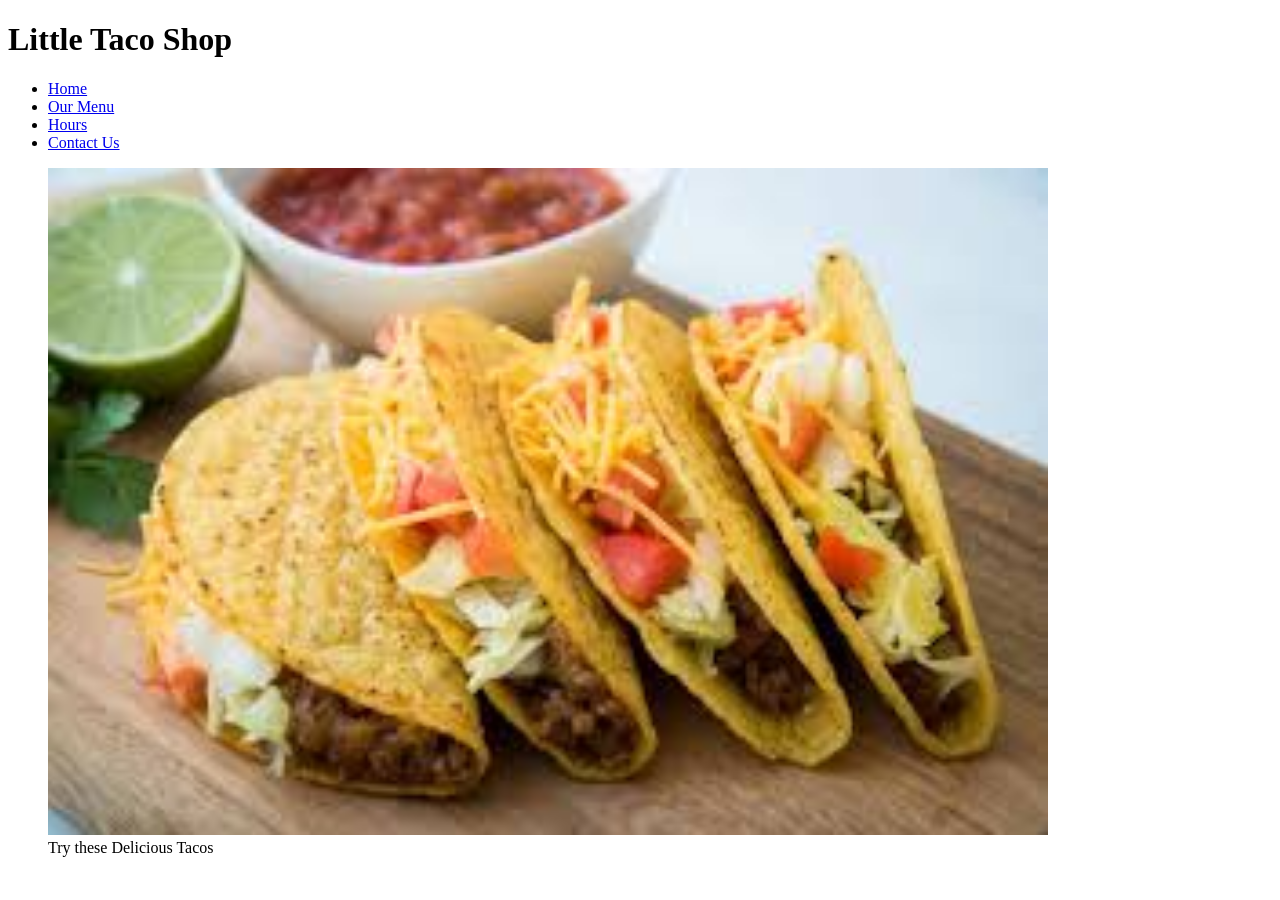
==== about.html @ 9c81062e "index,contact and hours page is modified and about page is created" ====
<!DOCTYPE html>
<html lang="en">
<head>
    <meta charset="UTF-8">
    <meta name="viewport" content="width=device-width, initial-scale=1.0">
    <mata name="author" content="Harshitha k c">
    <meta name="description" content="About The Little Taco Shop">
    <title>About The Little Taco Shop</title>
    <link rel="stylesheet" href="style.css">
</head>
<body>
     <header class="header">
        <h1 class="header__1"> Little Taco Shop </h1>
        <nav class="header__nav">
            
            <ul class="header__ul">
                 <li><a href="/">Home</a></li>
                <li><a href="#menu">Our Menu</a></li>
                <li><a href="hours.html">Hours</a></li>
                <li><a href="contact.html">Contact Us </a></li>
                
            </ul>
        </nav>
    </header>
    <section class="hero">
        <figure>
            <img src="images/image4.png" alt="Tacos and a Drink" title="we love tacos!" width="1000px" height="667px">
            <figcaption class="offscreen">Try these Delicious Tacos</figcaption>
        </figure>
    </section>
    
</body>
</html>
---- style.css ----
table,th,td{
    border:1px solid black;
}
td{
    color:grey;
}
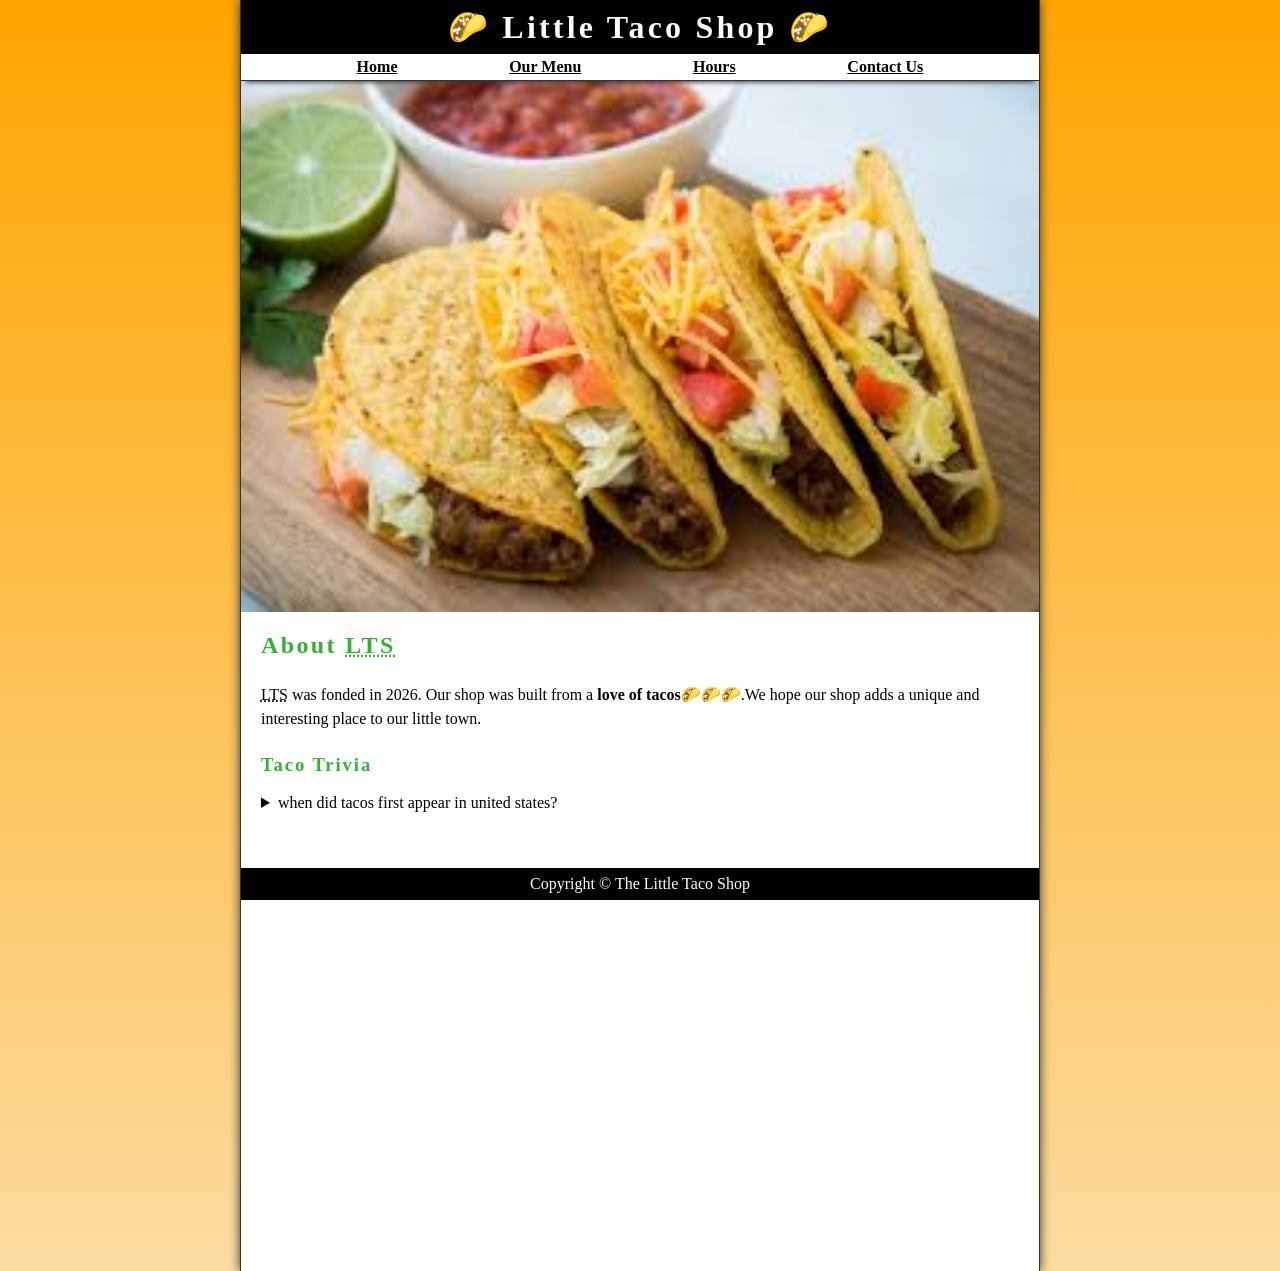
==== commit 4c0bb910: "project modified and completed" ====
--- a/about.html
+++ b/about.html
@@ -14,8 +14,8 @@
         <nav class="header__nav">
             
             <ul class="header__ul">
-                 <li><a href="/">Home</a></li>
-                <li><a href="#menu">Our Menu</a></li>
+                 <li><a href="index.html">Home</a></li>
+                <li><a href="index.html#menu">Our Menu</a></li>
                 <li><a href="hours.html">Hours</a></li>
                 <li><a href="contact.html">Contact Us </a></li>
                 
@@ -28,6 +28,38 @@
             <figcaption class="offscreen">Try these Delicious Tacos</figcaption>
         </figure>
     </section>
+    <main class="main" class="main">
+         <article id="about" class="main__article about">
+            <h2>About <abbr title="The Little Tacos Shop">LTS</abbr></h2>
+            <P>
+                <abbr title="The Little Tacos Shop">LTS</abbr> was fonded in <time datetime="2026">2026</time>. Our shop
+                was built from a <strong>love of tacos</strong>🌮🌮🌮.We hope our shop adds a unique and interesting
+                place to our little town.
+            </P>
+            <aside class="about__trivia">
+                <h3>Taco Trivia</h3>
+                <details>
+                    <summary>
+                        when did tacos first appear in united states?
+                    </summary>
+                    <p class="about__trivia-answer">Jeffrey M. pichler, Taco historian and professor of history at the University of Minnesota, says
+                        the earliest mention of tacos in the United States are in a newspaper from <time
+                            datetime="1905">1905</time>.(Source: <cite><a
+                                href="https://www.smithsonianmag.com/arts-culture/where-did-the-taco-come-from-81228162/"
+                                target="_blank">Smithsonian Magazine</a></cite>)</p>
+                </details>
+            </aside>
+
+
+        </article>
+
+    </main>
+     <footer class="footer">
+        <p>
+           <span class="nowrap"> Copyright &copy;</span>
+            <span class="nowrap">The Little Taco Shop</span>
+         </p>
+    </footer>
     
 </body>
 </html>
--- a/style.css
+++ b/style.css
@@ -1,6 +1,315 @@
-table,th,td{
-    border:1px solid black;
-}
-td{
-    color:grey;
-}+*,
+*::after,
+*::before{
+    margin:0;
+    padding:0;
+    box-sizing: border-box;
+}
+img{
+    display:block;
+    max-width:100%;
+    height:auto;
+}
+input,button,textarea{
+    font:inherit;
+
+}
+/* css variables */
+:root{
+    --FF:"Nunito",sans-serif;
+    --FF-HEADINGS:"Fugaz One",cursive;
+    --Fs:clamp(1rem,2.2vh,1.5rem);
+    /* COLORS */
+    --BGCOLOR-FADE:rgb(252,220,160);
+    --BGCOLOR:orange;
+    --BGIMAGE:linear-gradient(to bottom,var(--BGCOLOR),var(--BGCOLOR-FADE));
+    --BODY-BGCOLOR:#FFF;
+    --BORDER-COLOR:#333;
+    --BUTTON-COLOR:#FFF;
+    --FONT-COLOR:#000;
+    --HEADER-BGCOLOR:#000;
+    --HEADER-COLOR:#FFF;
+    --HERO-BGCOLOR:rgba(51,178,51,0.75);
+    --HERO-COLOR:#FFF;
+    --HIGHLIGHT-COLOR:rgb(51,178,51);
+    --LINK-ACTIVE:orange;
+    --LINK-COLOR:#000;
+    --LINK-HOVER:hsla(0,0%,0%,0.6);
+    --NAV-BGCOLOR:#FFF;
+
+
+    /* BORDERS */
+    --BORDERS:1px solid var(--BORDER-COLOR);
+    --BORDER-RADIUS:15px;
+    /* STANDARD PADDING */
+    --PADDING-TB:0.25em;
+    --PADDING-SIDE:2.5%;
+    /* STANDARD MARGIN */
+    --MARGIN:clamp(1em,2.5vh,1.5em)0;
+
+}
+@media (prefers-color-scheme:dark){
+    :root{
+        --BGCOLOR-FADE:grey;
+        --BGCOLOR:#000;
+        --BODY-BGCOLOR:#333;
+        --BORDER-COLOR:whitesmoke;
+        --BUTTON-COLOR:#000;
+        --FONT-COLOR:whitesmoke;
+        --HEADER-COLOR:whitesmoke;
+        --HERO-COLOR:#333;
+        --HIGHLIGHT-COLOR:whitesmoke;
+        --LINK-ACTIVE:rgb(252,200,103);
+        --LINK-COLOR:whitesmoke;
+        --LINK-HOVER:orange;
+        --NAV-BGCOLOR:rgb(20,20,20);
+
+    }
+}
+.offscreen{
+    position:absolute;
+    left:-10000px;
+}
+.nowrap{
+    white-space:nowrap;
+}
+.center{
+    text-align:center;
+}
+html{
+  scroll-behavior: smooth;
+  font-size:var(--FS);
+  font-family: (-FF);
+  background-color:orange;
+  background-image: var(--BGIMAGE);
+}
+body{
+    background-color: var(--BODY-BGCOLOR);
+    COLOR:VAR(--FONT-COLOR);
+    min-height:100vh;
+    max-width:800px;
+    margin:0 auto;
+    border-left:var(--BORDERS);
+    border-right:var(--BORDERS);
+    box-shadow:0 0 10px var(--BORDER-COLOR);
+}
+h1,h2,h3{
+    font-family: var(--FF-HEADINGS);
+    letter-spacing: 0.1em;
+}
+h2,h3{
+    margin-bottom:1em;
+   color: var( --HIGHLIGHT-COLOR);
+}
+p{
+    line-height:1.5;
+}
+a:any-link{
+    color:var(--LINK-COLOR);
+
+}
+    a:hover,a:focus-visible{
+        color:var(--LINK-HOVER);
+
+    }
+    a:active{
+        color:var(--LINK-ACTIVE);
+    }
+/* header */
+.header{
+    position:sticky;
+    top:0;
+    z-index:1;
+
+}
+.header__1{
+    text-align:center;
+    background-color: var(--HEADER-BGCOLOR);
+    color:var(--HEADER-COLOR);
+    padding:var(--PADDING-TB) var(--PADDING-SIDE);
+
+}
+.header__nav{
+    background-color: var(--NAV-BGCOLOR);
+    border-bottom:var(--BORDERS) ;
+    font-weight: bold;
+    box-shadow:0 6px 5px -5px var(--BORDER-COLOR)
+}
+.header__ul{
+    padding: var(--PADDING-TB) var(--PADDING-SIDE);
+    list-style-type:none;
+    display:flex;
+    justify-content: space-evenly;
+    gap:1rem;
+}
+/* hero section */
+.hero{
+    position:relative;
+
+}
+.hero__h2{
+    background-color: var(--HERO-BGCOLOR);
+    color:var(--HERO-COLOR);
+    padding: 0.25em 0.5em;
+    letter-spacing: 0.1rem;
+    text-shadow:2px 2px 5px var(--BORDER-COLOR);
+    position: absolute;
+    top:-100px;
+    left:20px;
+    animation:showWelcome 0.5s ease-in-out 1s forwards;
+}
+@keyframes showWelcome{
+    0%{
+        top:-20px;
+        transform:skew(0deg, -5deg) scaleY(0);
+      
+    }
+    80%{
+        top:30px;
+        transform:skew(10deg, -5deg)scaleY(1.2);
+ 
+    }
+    100%{
+        top:20px;
+        transform:skew(-10deg,-5deg)scaleY(1);
+    }
+}
+/* footer */
+.footer{
+    position:sticky;
+    bottom: 0;
+    background-color: var(--HEADER-BGCOLOR);
+    color:var(--HEADER-COLOR);
+    padding:var(--PADDING-TB) var(--PADDING-SIDE);
+    text-align: center;
+
+}
+/* MAIN */
+.main{
+        padding:var(--PADDING-TB) var(--PADDING-SIDE);
+}
+.main__article{
+    scroll-margin-top:6.5rem;
+    margin:var(--MARGIN);
+}
+.main__article:first-child{
+    margin-top: 1em;
+
+}
+.main__article:last-child{
+    min-height: calc(100vh - 20rem);
+
+}
+/* about */
+.about__trivia{
+    margin: var(--MARGIN);
+}
+.about__trivia-answer{
+    margin-top: 1em;
+}
+/* contact */
+.contact__h2{
+    margin:0;
+
+}
+.contact__fieldset{
+    border:none;
+}
+.contact__p{
+    margin:1em 0; 
+}
+.contact__label{
+    display:block;
+    font-weight: bold;
+}
+.contact__input,
+.contact__textarea{
+    padding:0.5em;
+    border-radius:var(--BORDER-RADIUS);
+    border-width:2px;
+    width:100%;
+}
+.contact__button{
+    padding:0.5em;
+    border-radius:var(--BORDER-RADIUS);
+    background-color: var(--HIGHLIGHT-COLOR);
+    color:var(--BUTTON-COLOR);
+}
+/* menu */
+thead,tbody,tfoot,tr{
+    display:contents;
+}
+.menu__container{
+    display:grid;
+    grid-template-columns: repeat(3,1fr);
+    grid-template-areas:
+    "hd1 hd2 hd3"
+    "cr cr1 cr1p"
+    "cr cr2 cr2p" 
+    "cr cr3 cr3p"
+    "sf sf1 sf1p"
+    "sf sf2 sf2p"
+    "sf sf3 sf3p"
+    "cs cs cs";
+
+    gap:0.1em;
+    margin-bottom: 1em;
+}
+.menu__cr{
+    grid-area:cr;
+
+}
+.menu__sf{
+    grid-area:sf;
+}
+.menu__cs{
+    grid-area:cs;
+    color: var(--HIGHLIGHT-COLOR);
+    font-weight: bold;
+}
+.menu__cr,.menu__sf,.menu__cs,.menu__header{
+    color:var(--HIGHLIGHT-COLOR);
+    font-weight: bold;
+    height:100%;
+    display: grid;
+    place-content: center;
+}
+
+.menu__header,.menu__item{
+    width:100%;
+    padding:1em;
+    border:medium ridge var(--BORDER-COLOR);
+}
+.menu__item{
+    display: grid;
+    place-content: center;
+    /* border-radius: var(--BORDER-RADIUS); */
+
+}
+thead th:first-child{
+    border-top-left-radius:var(--BORDER-RADIUS) ;
+}
+thead th:last-child{
+    border-top-right-radius:var(--BORDER-RADIUS) ;
+}
+tfoot td{
+    border-bottom-left-radius: var(--BORDER-RADIUS);
+
+}
+tfoot td{
+    border-bottom-right-radius: var(--BORDER-RADIUS);
+}
+@media screen and (min-width:576px){
+    .header__1::before{
+        content:'🌮 '
+    }
+    .header__1::after{
+        content:' 🌮';
+    }
+    .menu__header,
+    .menu__cr,
+    .menu__sf,
+    .menu__cs{
+        font-size:125%;
+    }
+}
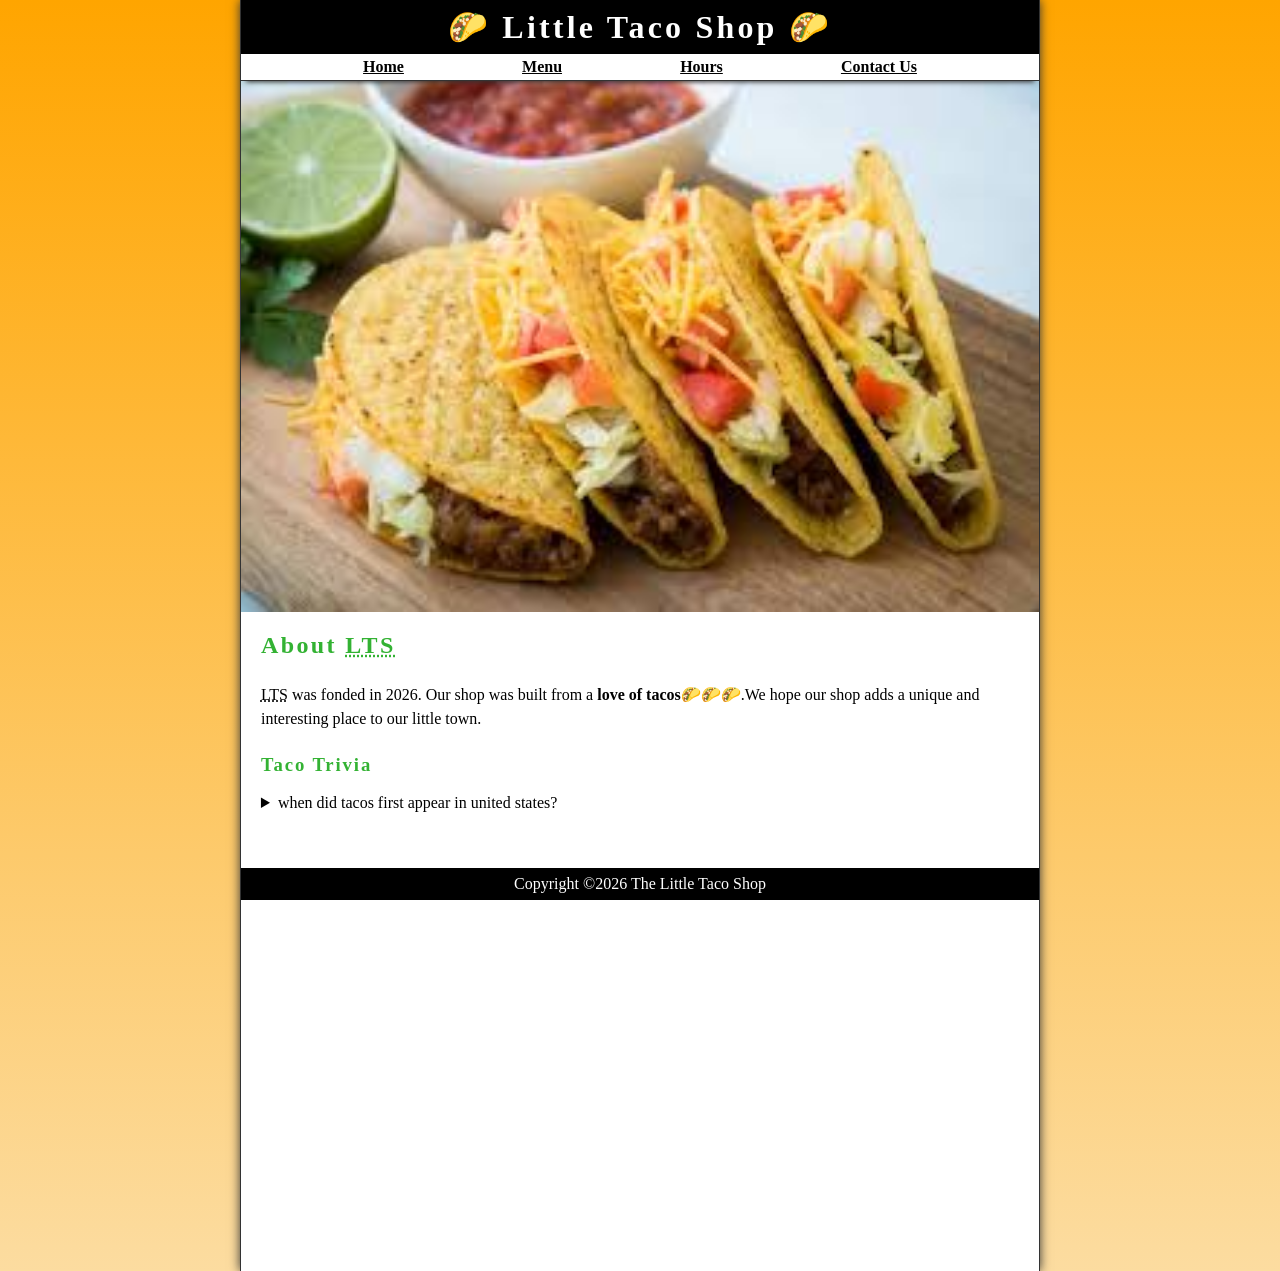
==== commit 84d078cc: "modified some contents" ====
--- a/about.html
+++ b/about.html
@@ -7,6 +7,7 @@
     <meta name="description" content="About The Little Taco Shop">
     <title>About The Little Taco Shop</title>
     <link rel="stylesheet" href="style.css">
+            <script src="js/main.js" defer></script>
 </head>
 <body>
      <header class="header">
@@ -15,7 +16,7 @@
             
             <ul class="header__ul">
                  <li><a href="index.html">Home</a></li>
-                <li><a href="index.html#menu">Our Menu</a></li>
+                <li><a href="index.html#menu">Menu</a></li>
                 <li><a href="hours.html">Hours</a></li>
                 <li><a href="contact.html">Contact Us </a></li>
                 
@@ -56,7 +57,7 @@
     </main>
      <footer class="footer">
         <p>
-           <span class="nowrap"> Copyright &copy;</span>
+           <span class="nowrap"> Copyright &copy;<time id="year"></time></span>
             <span class="nowrap">The Little Taco Shop</span>
          </p>
     </footer>
